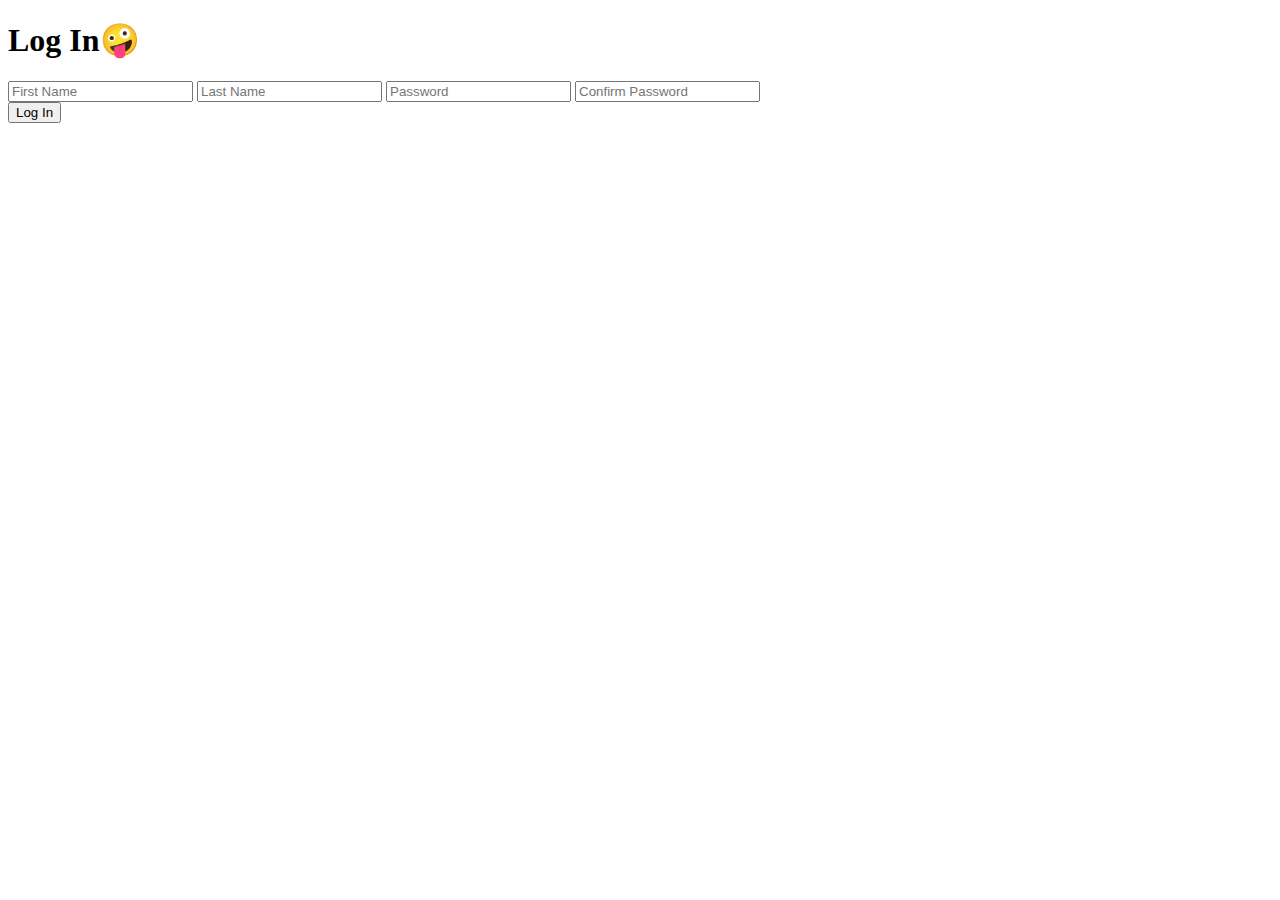
==== src/main/resources/templates/register.html @ d4b2997c "added some important stuffs" ====
<!DOCTYPE html>
<html lang="en" xmlns:th="http://www.thymeleaf.org">
<head>
    <meta charset="UTF-8">
    <meta http-equiv='X-UA-Compatible' content='IE=edge'>
    <title th:text="${title}"></title>
    <meta name='viewport' content='width=device-width, initial-scale=1'>
    <link th:href='@{/css/main.css}' rel='stylesheet'>
    <link th:href='@{/css/login.css}' rel='stylesheet'>
</head>
<body>
    <div class="container">
        <div th:replace="~{fragments/header :: header}"></div>

        <div class="wrapper form-container">
            <div class="img-wrap"></div>
            <form th:action="@{/register}" class="form-login" method="post">
            <h1>Log In🤪</h1>
                <div class="form">
                    <input type="text" name="firstname" placeholder="First Name">
                    <input type="text" name="lastname" placeholder="Last Name">
                    <input type="password" name="Password" placeholder="Password">
                    <input type="password" name="" placeholder="Confirm Password">
                </div>
                <button class="submit" type="submit">Log In</button>
            </form>
        </div>
    

        <div th:replace="~{fragments/footer :: footer}"></div>
    </div>
</body>
</html>
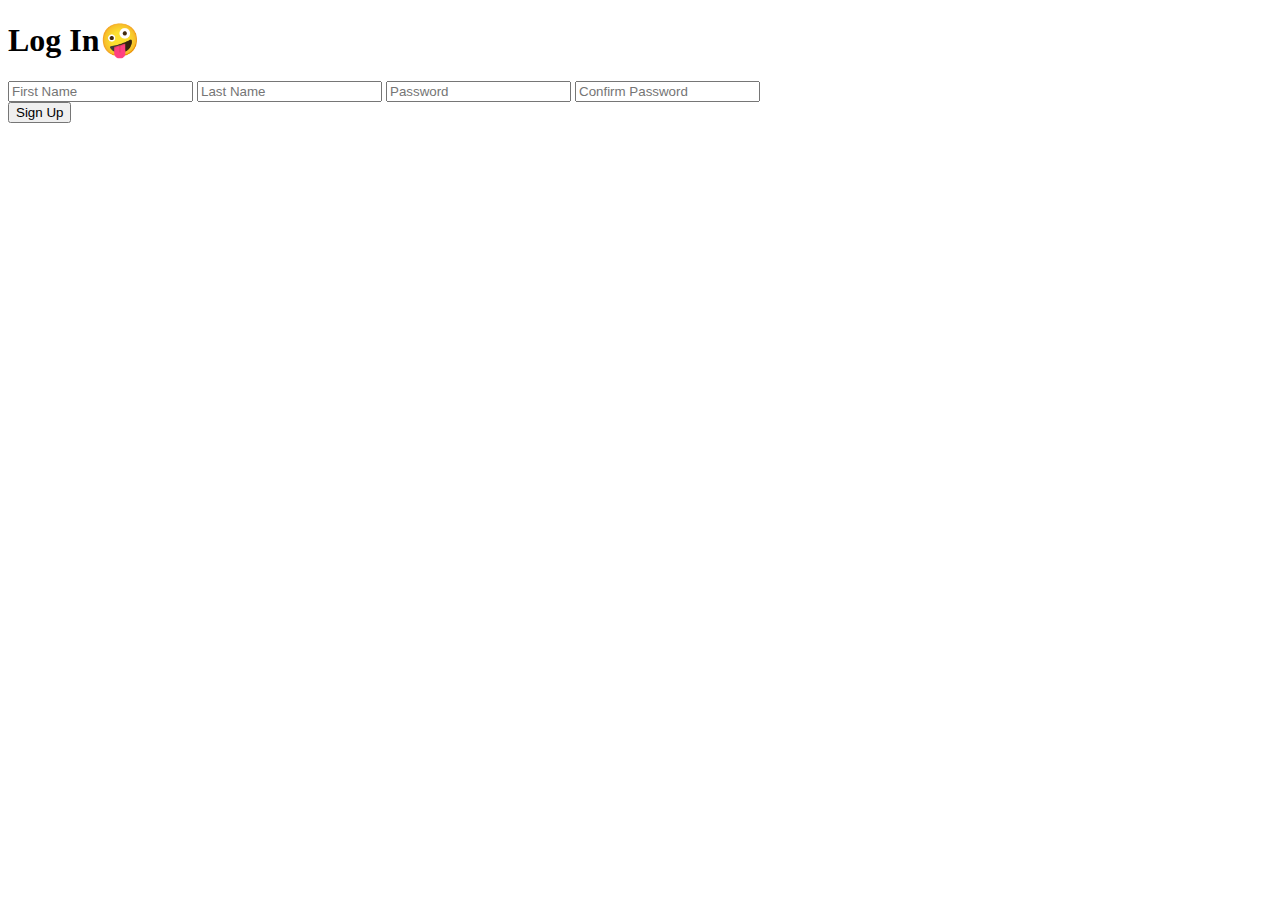
==== commit 450c283c: "most of the issues fixed all thats left is the images" ====
--- a/src/main/resources/templates/register.html
+++ b/src/main/resources/templates/register.html
@@ -22,7 +22,7 @@
                     <input type="password" name="Password" placeholder="Password">
                     <input type="password" name="" placeholder="Confirm Password">
                 </div>
-                <button class="submit" type="submit">Log In</button>
+                <button class="submit" type="submit">Sign Up</button>
             </form>
         </div>
     
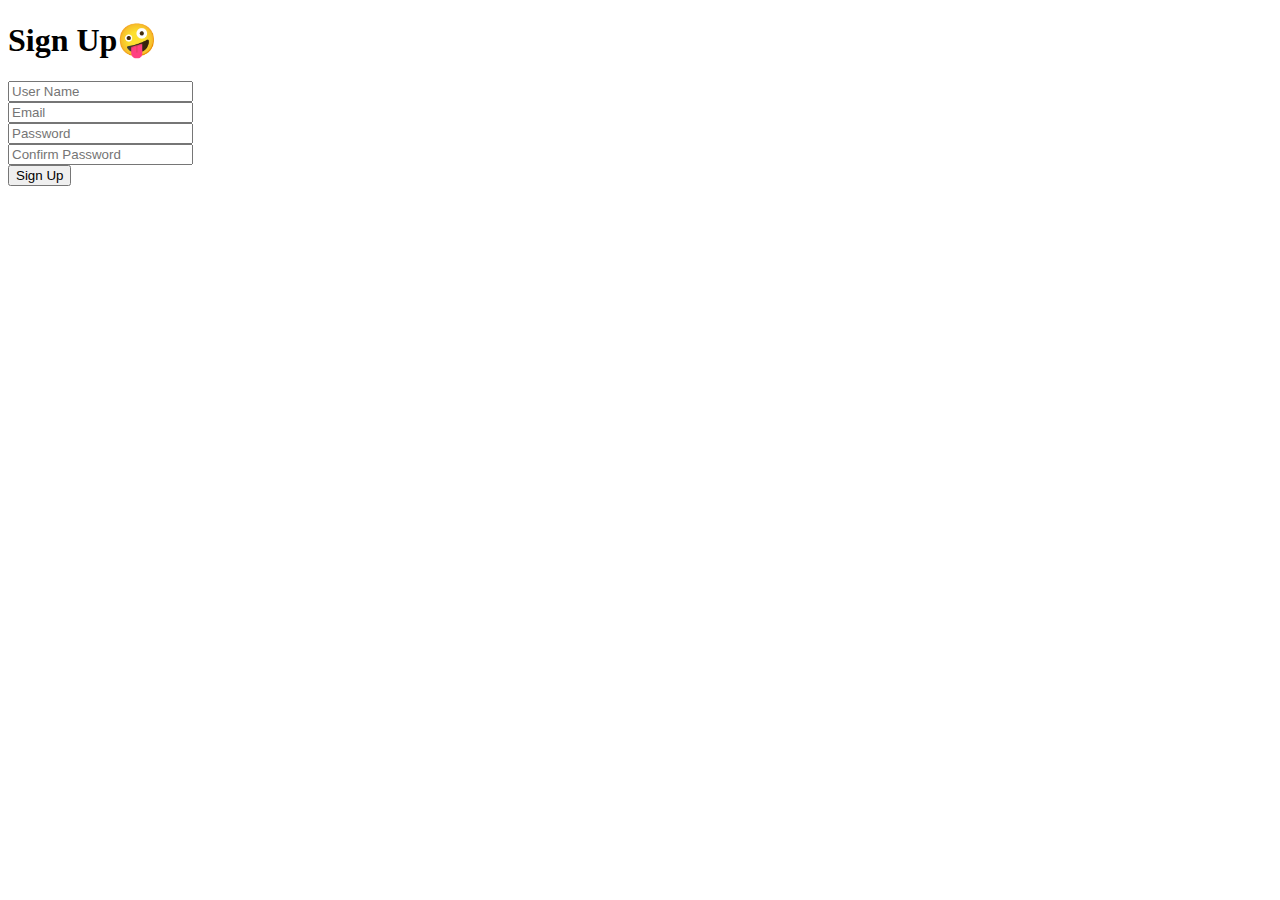
==== commit 3a4938c7: "Almost done" ====
--- a/src/main/resources/templates/register.html
+++ b/src/main/resources/templates/register.html
@@ -14,19 +14,29 @@
 
         <div class="wrapper form-container">
             <div class="img-wrap"></div>
-            <form th:action="@{/register}" class="form-login" method="post">
-            <h1>Log In🤪</h1>
+            <form th:action="@{/register}" th:object="${user}" class="form-login" method="post">
+            <h1>Sign Up🤪</h1>
                 <div class="form">
-                    <input type="text" name="firstname" placeholder="First Name">
-                    <input type="text" name="lastname" placeholder="Last Name">
-                    <input type="password" name="Password" placeholder="Password">
-                    <input type="password" name="" placeholder="Confirm Password">
+                    <div>
+                        <input type="text" name="username" th:field="*{Username}" placeholder="User Name">
+                        <span th:if="${#fields.hasErrors('Username')}" class="error" th:errors="*{Username}"></span>
+                    </div>
+                    <div>
+                        <input type="email" name="email" th:field="*{Email}" placeholder="Email">
+                        <span th:if="${#fields.hasErrors('Email')}" class="error" th:errors="*{Email}"></span>
+                    </div>
+                    <div>
+                        <input type="password" name="Password" th:field="*{Password}" placeholder="Password">
+                        <span th:if="${#fields.hasErrors('Password')}" class="error" th:errors="*{Password}"></span>
+                    </div>
+                    <div>
+                        <input type="password" name="Confirm Password" th:field="*{ConfirmPassword}" placeholder="Confirm Password">
+                        <span th:if="${#fields.hasErrors('ConfirmPassword')}" class="error" th:errors="*{ConfirmPassword}"></span>
+                    </div>
                 </div>
                 <button class="submit" type="submit">Sign Up</button>
             </form>
         </div>
-    
-
         <div th:replace="~{fragments/footer :: footer}"></div>
     </div>
 </body>
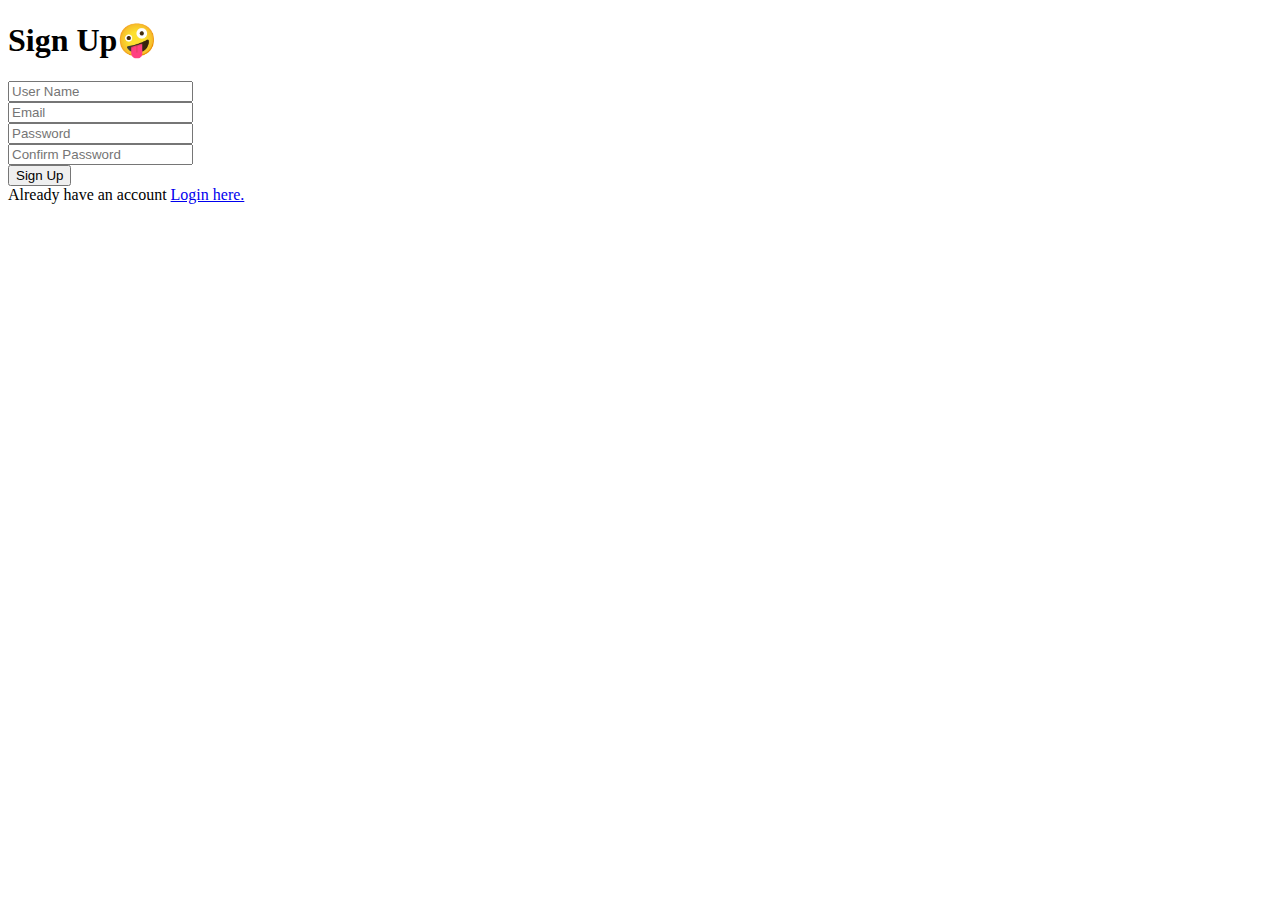
==== commit 95ea5fea: "login problem finally solved 😭😭😭. I swear it is not easy" ====
--- a/src/main/resources/templates/register.html
+++ b/src/main/resources/templates/register.html
@@ -35,6 +35,7 @@
                     </div>
                 </div>
                 <button class="submit" type="submit">Sign Up</button>
+                <div>Already have an account <a href="/login">Login here.</a></div>
             </form>
         </div>
         <div th:replace="~{fragments/footer :: footer}"></div>
